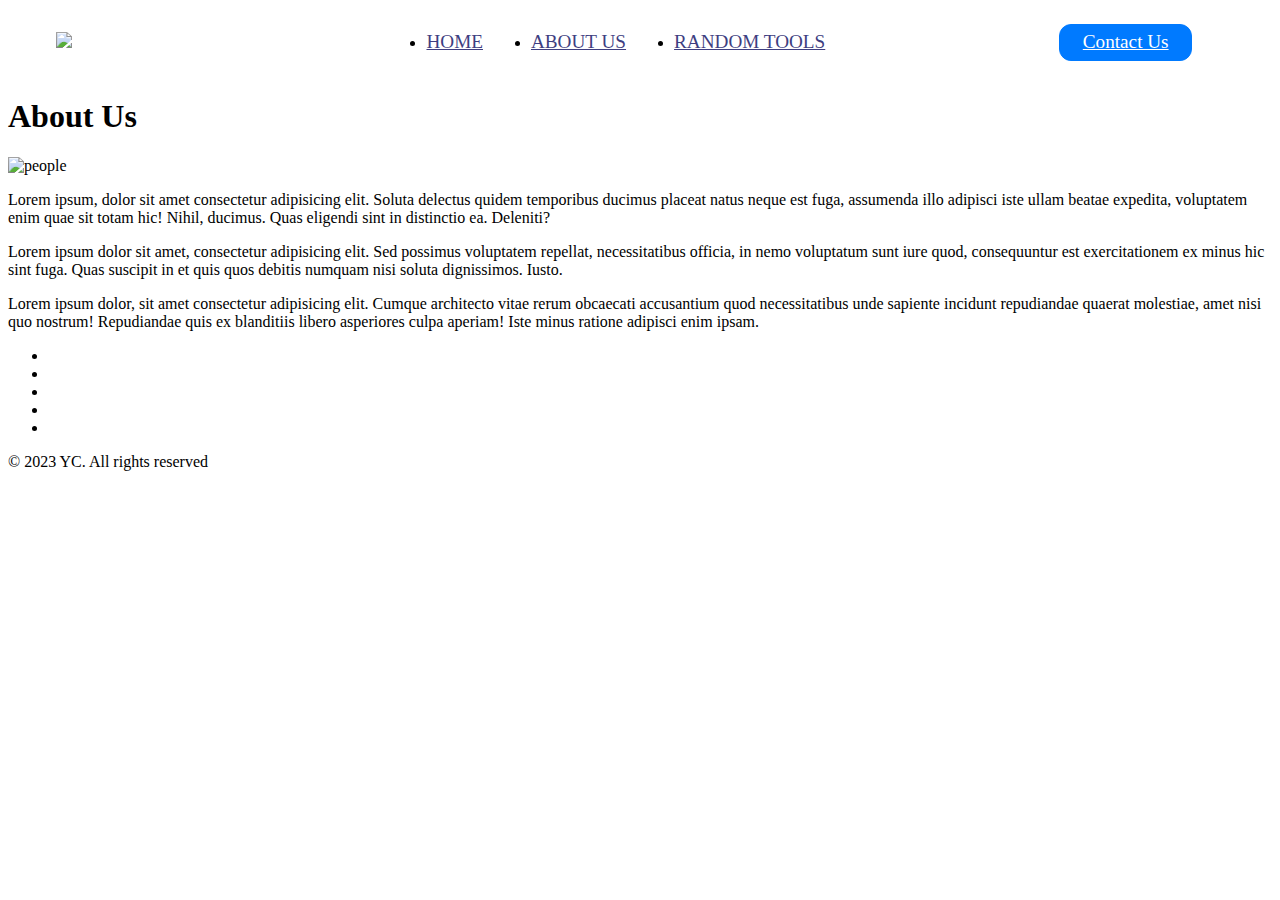
==== pages/aboutUs/aboutUs.html @ 6c50d490 "add new page" ====
<!DOCTYPE html>
<html lang="en">

<head>
    <meta charset="UTF-8">
    <meta http-equiv="X-UA-Compatible" content="IE=edge">
    <meta name="viewport" content="width=device-width, initial-scale=1.0">
    <link rel="icon" type="image/x-icon" href="../../images/favicon/pen-icon.webp">
    <script type="module" src="https://unpkg.com/ionicons@5.5.2/dist/ionicons/ionicons.esm.js"></script>
    <script nomodule src="https://unpkg.com/ionicons@5.5.2/dist/ionicons/ionicons.js"></script>
    <link rel="stylesheet" href="style.css">
    <link rel="stylesheet" href="../../css/header-navbar.css">
    <title>About Us</title>
</head>

<body>
    <div class="wrapper">
        <div class="container">
            <!-- HEADER NAVBAR -->
            <nav class="navbar">
                <a class="navbar-link" href="../../index.html"><img src="../../images/icons/logo.svg" /></a>
                <div class="navbar-items">
                    <ul class="link-list">
                        <li class="link-item"><a href="../../index.html">Home</a></li>
                        <li class="link-item"><a href="#">About Us</a></li>
                        <li class="link-item"><a href="../tools/tools.html">Random Tools</a></li>
                    </ul>
                    <div class="contact-us">
                        <a href="../contactUs/contactUs.html" style="color: #fff">Contact Us</a>
                    </div>
                    <div class="profilbild">
                        <img src="../../images/profile/001.png" alt="">
                    </div>
                </div>
                <div class="toggle-icon">
                    <img class="open-icon show" src="../../images/icons/hamburger-icon.png" alt="hamburger">
                    <img class="close-icon" src="../../images/icons/close-icon.png" alt="close">
                </div>
            </nav>
            <h1>About Us</h1>
        </div>
    </div>

    <main class="main-container">
        <div class="about-del-top">
            <img src="../../images/backgrounds/people.jpg" alt="people" />
        </div>
        <div class="about-del">
            <p>
                Lorem ipsum, dolor sit amet consectetur adipisicing elit. Soluta delectus quidem temporibus ducimus
                placeat natus neque est fuga, assumenda illo adipisci iste ullam beatae expedita, voluptatem enim quae
                sit totam hic! Nihil, ducimus. Quas eligendi sint in distinctio ea. Deleniti?
            </p>
            <p>
                Lorem ipsum dolor sit amet, consectetur adipisicing elit. Sed possimus voluptatem repellat,
                necessitatibus officia, in nemo voluptatum sunt iure quod, consequuntur est exercitationem ex minus hic
                sint fuga. Quas suscipit in et quis quos debitis numquam nisi soluta dignissimos. Iusto.
            </p>
            <p>
                Lorem ipsum dolor, sit amet consectetur adipisicing elit. Cumque architecto vitae rerum obcaecati
                accusantium quod necessitatibus unde sapiente incidunt repudiandae quaerat molestiae, amet nisi quo
                nostrum! Repudiandae quis ex blanditiis libero asperiores culpa aperiam! Iste minus ratione adipisci
                enim ipsam.
            </p>
        </div>
    </main>


    <footer>
        <ul class="social-icon">
            <li>
                <a href="">
                    <ion-icon name="call-outline"></ion-icon>
                </a>
            </li>
            <li>
                <a href="mailto:....@hotmail.com">
                    <ion-icon name="mail-outline"></ion-icon>
                </a>
            </li>
            <li>
                <a href="https://instagram.com">
                    <ion-icon name="logo-instagram"></ion-icon>
                </a>
            </li>
            <li>
                <a href="https://www.facebook.com">
                    <ion-icon name="logo-facebook"></ion-icon>
                </a>
            </li>
            <li>
                <a
                    href="https://www.google.com/maps/place/Ledebursgatan+5,+211+55+Malmö/@55.5988015,13.0106389,17z/data=!3m1!4b1!4m5!3m4!1s0x4653a159275308af:0xcf60c88a3243e1e2!8m2!3d55.5988015!4d13.0106389">
                    <ion-icon name="location-outline"></ion-icon>
                </a>
            </li>
        </ul>
        <div class="copyright">
            <p>© 2023 YC. All rights reserved</p>
        </div>
    </footer>
    <script src="../../js/toggleMenu.js"></script>
</body>

</html>
---- css/header-navbar.css ----
.toggle-icon {
    display: none;
}

.navbar {
    display: flex;
    align-items: center;
    padding: 1rem 3rem;
    background: #fff;
}

.navbar-link {
    width: 105px;
}


.navbar-items {
    width: 100%;
    display: flex;
}

.navbar .link-list {
    display: flex;
    gap: 3rem;
    text-transform: uppercase;
    margin: auto !important;
}

.link-list .link-item.active a {
    color: #007AFF;
}

.link-list .link-item a:hover {
    color: #007AFF;
}

.link-list .link-item a {
    transition: .3s all;
    font-weight: 450;
    font-size: 1.2rem;
    font-family: poppins;
    color: #3E3E81;
}



.contact-us {
    background-color: #007AFF;
    display: flex;
    align-items: center;
    border-radius: 12px;
    padding: .4rem 1.4rem;
    cursor: pointer;
    transition: .3s all;
    border: 1px solid #007AFF;
    margin-right: 2rem;
}

.contact-us a {
    color: black;
    font-weight: 400;
    font-size: 1.2rem;
}

.contact-us:hover {
    background: none;
    border: 1px solid #007AFF;
}

.contact-us:hover a {
    color: #007AFF !important;
}

.profilbild img {
    border-radius: 5rem;
    width: 40px;
    margin-top: 8px;
    cursor: pointer;
}


@media screen and (max-width: 768px) {
    .close-icon.show {
        opacity: 1;
        width: 24px !important;
        transform: rotate(0deg);
    }

    .close-icon {
        transition: all .4s ease;
        width: 0px !important;
        opacity: 0;
        transform: rotate(360deg);
        pointer-events: none;
    }

    .open-icon.show {
        opacity: 1;
        width: 26px !important;

    }

    .open-icon {
        opacity: 0;
        width: 0px !important;
        transition: all .4s ease;
        pointer-events: none;
    }

    .navbar {
        position: relative;
        align-items: unset;
        padding: 1rem 3rem;
        padding-bottom: 0;
        gap: 0;

    }

    .navbar,
    .link-list {
        flex-direction: column;
    }

    .navbar-items {
        display: flex;
        flex-direction: column;
        gap: 1rem;
        transform: translateY(-25px);
        transition: all .6s ease;
        opacity: 0;
        pointer-events: none;
        height: 0px;
        overflow-y: hidden;
        margin-bottom: 1rem;

    }

    .navbar-items.show {
        transform: translateY(0px);
        opacity: 1;
        pointer-events: auto;
        height: 190px;
    }

    .profilbild {
        display: none;
    }

    .contact-us {
        margin-right: 0 !important;
        width: 160px;
        text-align: center;
        padding: 0.4rem 1.4rem;
        ;
        align-self: center;
    }

    .link-list {
        gap: 10px !important;

    }

    .toggle-icon {
        position: absolute;
        right: 50px;
        top: 20px;
        display: flex;
        align-items: center;
        justify-content: center;
    }

    .toggle-icon img {
        width: 30px;
        cursor: pointer;
    }
}
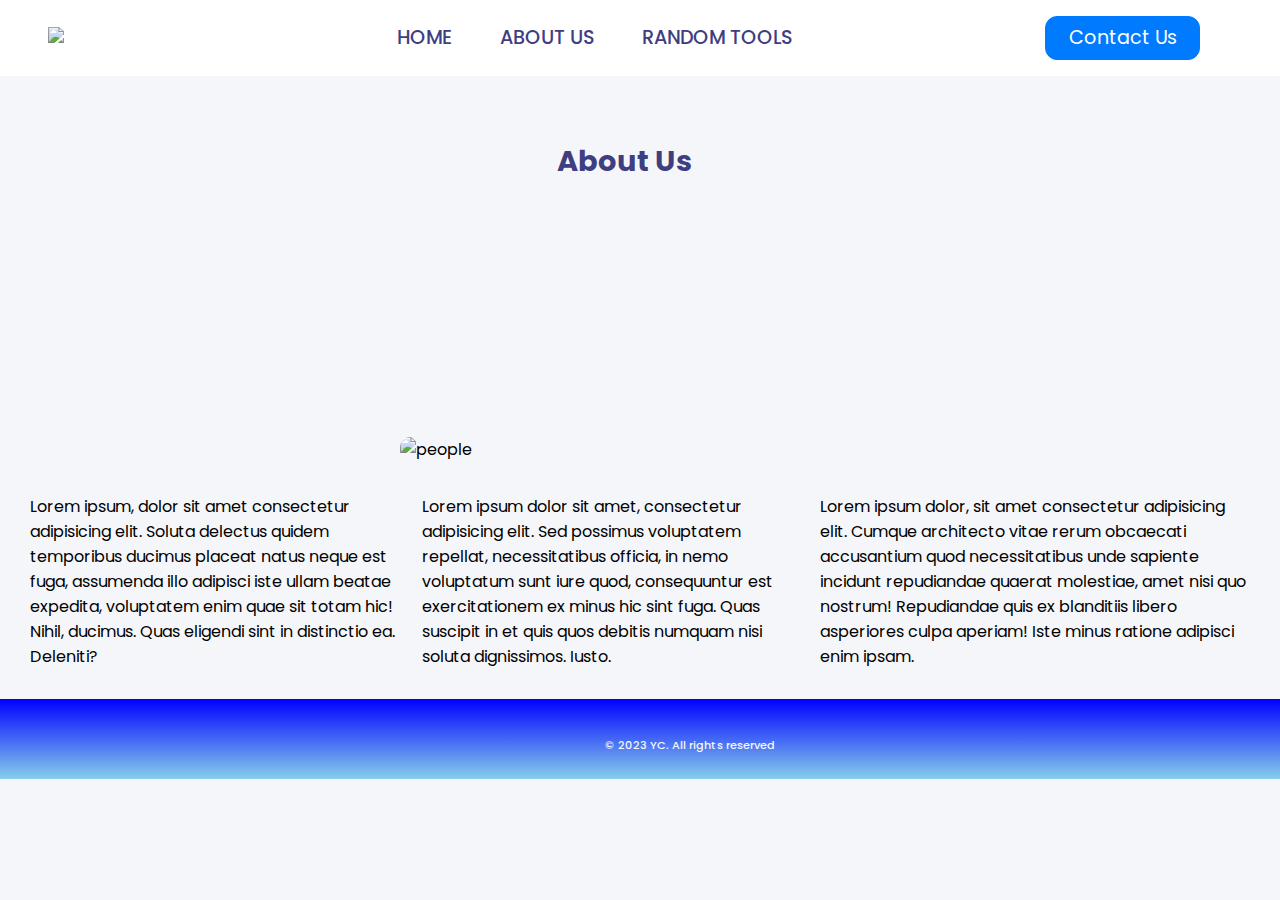
==== commit e5199e0a: "Merge branch 'trungdavid123:main' into main" ====
--- a/pages/aboutUs/aboutUs.html
+++ b/pages/aboutUs/aboutUs.html
@@ -27,9 +27,6 @@
                     </ul>
                     <div class="contact-us">
                         <a href="../contactUs/contactUs.html" style="color: #fff">Contact Us</a>
-                    </div>
-                    <div class="profilbild">
-                        <img src="../../images/profile/001.png" alt="">
                     </div>
                 </div>
                 <div class="toggle-icon">
--- a/pages/aboutUs/style.css
+++ b/pages/aboutUs/style.css
@@ -0,0 +1,159 @@
+@import url('https://fonts.googleapis.com/css2?family=Poppins:wght@400;500;700&display=swap');
+
+* {
+    margin: 0;
+    padding: 0;
+    box-sizing: border-box;
+    font-family: 'Poppins', sans-serif;
+}
+
+body {
+    background-color: #F5F6FA;
+}
+
+a {
+    text-decoration: none;
+}
+
+ul {
+    list-style: none;
+}
+
+/* HEADER NAVBAR */
+
+.wrapper {
+    height: 45vh;
+    width: 100%;
+    background-image: url(../../images/backgrounds/bg2.jpg);
+    background-repeat: no-repeat;
+    background-position: center;
+    background-size: cover;
+    justify-content: center;
+}
+
+.about-del-top {
+    display: flex;
+    justify-content: center;
+    justify-items: center;
+    margin: 2rem 0;
+}
+
+.about-del {
+    position: relative;
+    display: flex;
+    justify-content: center;
+    justify-items: center;
+    margin: 1.875rem;
+    gap: 1rem;
+}
+
+.about-del-top img {
+    width: 30rem;
+    border-radius: 10px;
+
+}
+
+h1 {
+    color: #3E3E81;
+    font-size: 1.8rem;
+    padding-right: 2rem;
+    margin-top: 4rem;
+    text-align: center;
+
+}
+
+footer {
+    width: 100%;
+    background: linear-gradient(blue, skyblue);
+    padding: 1rem;
+    margin: auto;
+    display: flex;
+    justify-content: center;
+    justify-items: center;
+    height: 5rem;
+}
+
+footer .social-icon {
+    position: relative;
+    display: flex;
+    justify-content: center;
+    align-items: center;
+    margin: 10px 0;
+    flex-wrap: wrap;
+}
+
+footer .social-icon li {
+    list-style: none;
+}
+
+footer .social-icon li a {
+    font-size: 2rem;
+    color: #f6f6f6;
+    margin: 0 0.625rem;
+    display: inline-block;
+    transition: 0, 5s;
+}
+
+footer .social-icon li a:hover {
+    transform: translateY(-0.625);
+    color: rgb(192, 12, 12);
+}
+
+.copyright {
+    display: flex;
+    text-align: center;
+    align-items: center;
+}
+
+footer p {
+    font-size: .7rem;
+    font-weight: 500;
+    margin: auto;
+    line-height: 3.8rem;
+    color: #F5F6FA;
+}
+
+@media screen and (max-width: 768px) {
+
+    .about-del-top img {
+        width: 70%;
+    }
+
+    .about-del {
+        flex-direction: column;
+    }
+
+    .main-container {
+        margin-top: 3rem;
+    }
+
+    footer {
+        flex-direction: column;
+        padding: 4rem 0;
+    }
+
+    footer p {
+        line-height: 1.8rem;
+    }
+
+}
+
+
+
+@media (prefers-color-scheme: dark) {
+    body {
+        background: linear-gradient(rgb(20, 20, 78), rgb(28, 59, 71));
+    }
+
+    .about-del p {
+        color: #fff;
+    }
+
+    footer {
+        background: linear-gradient(rgb(20, 20, 78), rgb(28, 59, 71));
+    }
+
+    .copyright p {
+        color: #fff;
+    }
+}